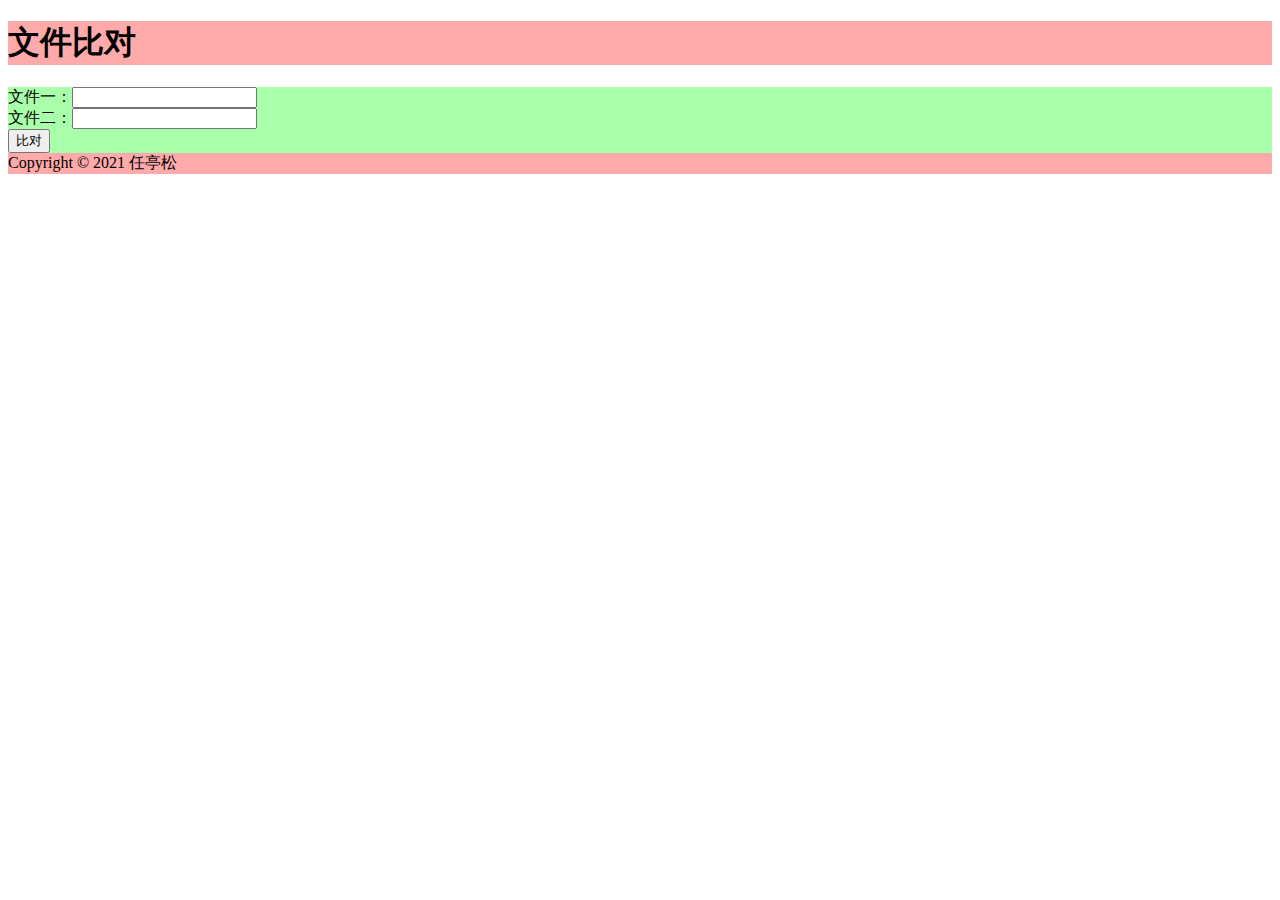
==== templates/file_compare/file_compare.html @ 1889634d "添加Flask框架" ====
<!DOCTYPE html>
<html lang="en">
<head>
    <meta charset="UTF-8">
    <link rel="stylesheet"  href="../../static/css/file_compare.css">
    <title>首页</title>
</head>
<body>
    <div class="header">
        <h1>文件比对</h1>
    </div>
    <div class="content">
        <form action="/file_compare_result" method="post">
            文件一：<input type="text" name="file1"><br>
            文件二：<input type="text" name="file2"><br>
            <input type="submit" value="比对">
        </form>
    </div>
    <div class="footer">
        <span>Copyright &copy; 2021 任亭松</span>
    </div>
</body>
</html>
---- static/css/file_compare.css ----
.header {
    background-color: #ffaaaa;
}

.content {
    background-color: #aaffaa;
}

.footer {
    background-color: #ffaaaa;
}
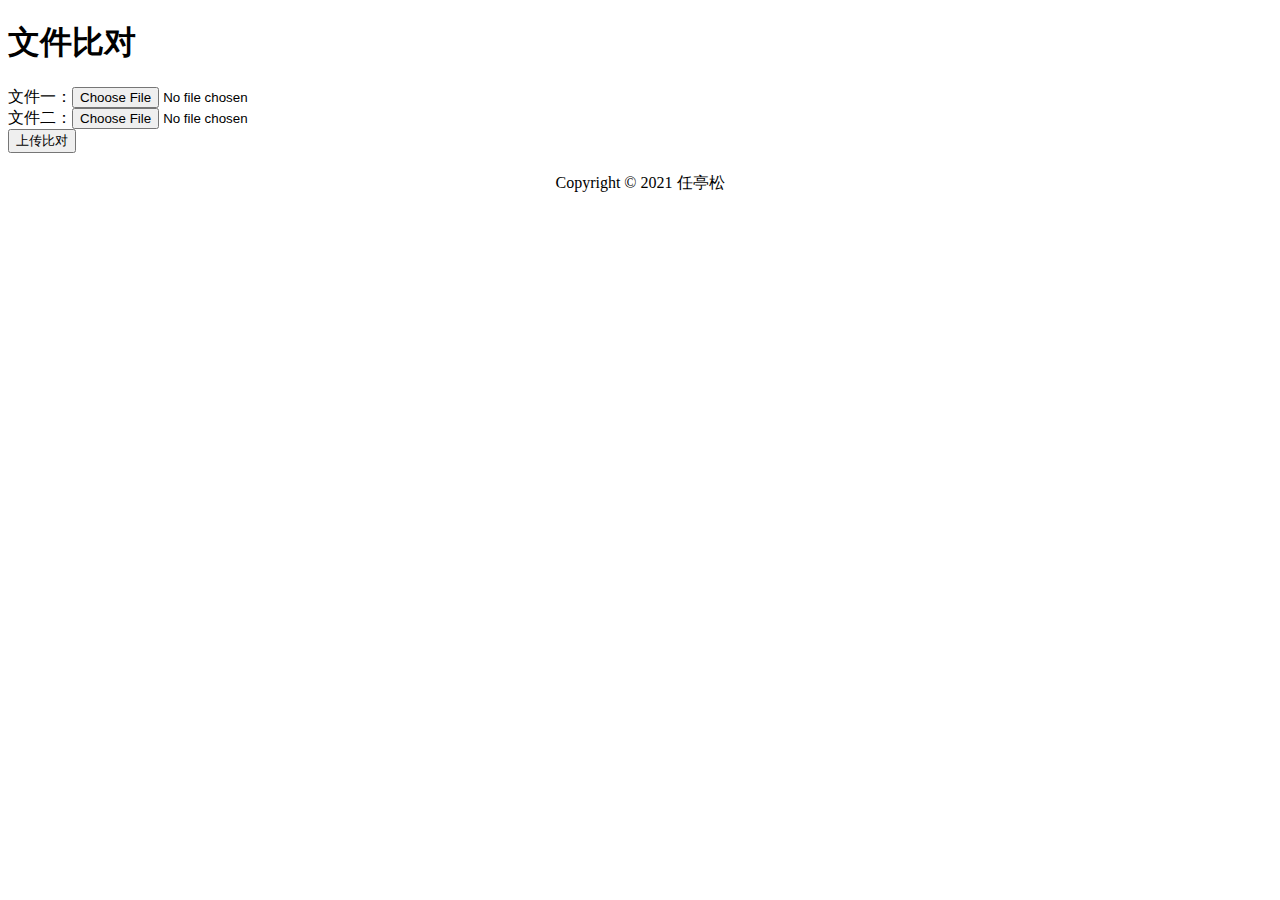
==== commit fc8bb583: "上传文件进行比对" ====
--- a/templates/file_compare/file_compare.html
+++ b/templates/file_compare/file_compare.html
@@ -10,10 +10,10 @@
         <h1>文件比对</h1>
     </div>
     <div class="content">
-        <form action="/file_compare_result" method="post">
-            文件一：<input type="text" name="file1"><br>
-            文件二：<input type="text" name="file2"><br>
-            <input type="submit" value="比对">
+        <form action="/file_compare_result" method="post" enctype="multipart/form-data">
+            文件一：<input type="file" name="file1"><br>
+            文件二：<input type="file" name="file2"><br>
+            <input type="submit" value="上传比对">
         </form>
     </div>
     <div class="footer">
--- a/static/css/file_compare.css
+++ b/static/css/file_compare.css
@@ -1,11 +1,24 @@
 .header {
-    background-color: #ffaaaa;
+
 }
 
 .content {
-    background-color: #aaffaa;
+
 }
 
 .footer {
-    background-color: #ffaaaa;
+    height: 60px;
+    text-align: center;
+    line-height: 60px;
+}
+
+.task {
+    width: 150px;
+    height: 120px;
+    float: left;
+    margin-left: 20px;
+    margin-top: 20px;
+    text-align: center;
+    line-height: 120px; /* 行高等于div高，使垂直居中 */
+    border: 1px solid #000;
 }